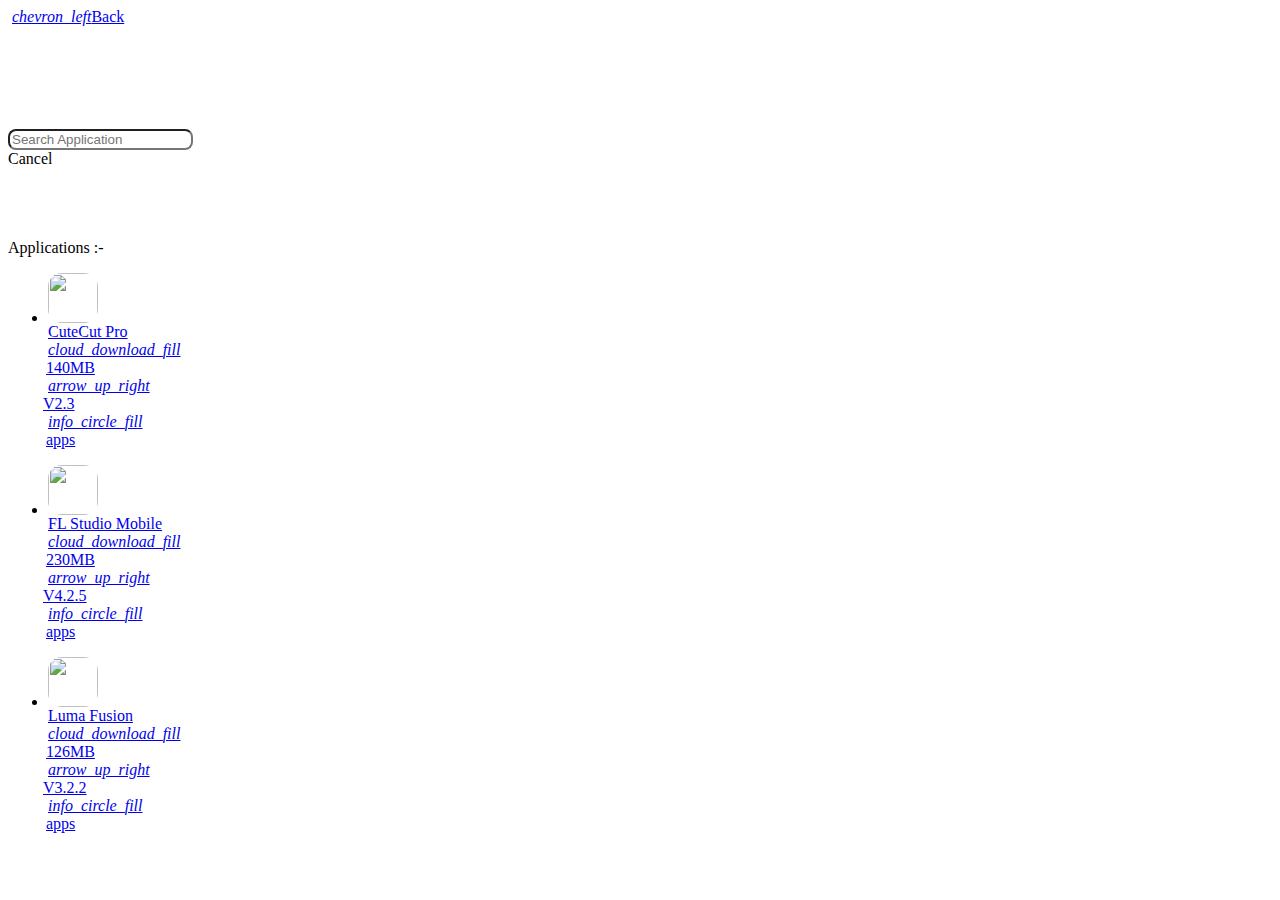
==== log/apps.html @ 72543e60 "Add files via upload" ====
<html>
<head>
<meta http-equiv="Content-Type" content="text/html; charset=windows-1252">
</head>
<body>

<div data-name="jailbreak" class="page">
<div class="page-content"><div class="page page-with-navbar-large" style="height: auto !important;"> <div class="fixed-top">

<div style="font-size:16px; margin: 5px 0 0 4px;"><a href="/root/" class="link icon-only"><i class="icon f7-icons">chevron_left</i>Back</a></div>
<br><br><br><br>

<div class="navbar-inner sliding">

<div class="subnavbar" style="padding-top:78px !important;">


<form class="searchbar" style="width: 99%; margin-top:-47px;"><div class="searchbar-inner"><div class="searchbar-input-wrap">
<input type="text" id="search-txt" onkeyup="search()" placeholder="Search Application" style="border-radius: 8px;">
<i class="searchbar-icon"></i><span class="input-clear-button"></span></div><span class="searchbar-disable-button">Cancel</span></div></form>


</div>

</div></div>


<div class="page-content"><div class="block-title"><div class="chip gradient-chip" style="margin-top: 5%;"><div class="chip-label chip-label-large">Applications :-</div></div></div> 

<!-- cards -->
<div class="elevation-12 list inset media-list"><ul><li class="media-item no-chevron">
<a href="#" onclick="location='https://barhamios.store'" class="item-link li"><div class="item-content"><div class="item-media"><img src="./img/cutecat.png" width="50"style="border-radius:14px;" class="icon elevation-12"></div><div class="item-inner"><div class="item-title-row"><div class="item-title h1">CuteCut Pro</div></div><div><div class="chip"><div class="chip-media"><i class="icon f7-icons">cloud_download_fill</i>
</div> <div class="chip-label" style="margin-left: -2px;">140MB</div></div><div class="chip"><div class="chip-media"><i class="icon f7-icons">arrow_up_right</i></div> <div class="chip-label" style="margin-left: -5px;">V2.3</div></div> <div class="chip"><div class="chip-media"><i class="icon f7-icons">info_circle_fill</i></div> <div class="chip-label" style="margin-left: -2px;">apps</div></div></div></div></div></a></li></ul></div>



<div class="elevation-12 list inset media-list"><ul><li class="media-item no-chevron">
<a href="#" onclick="location='https://barhamios.store'" class="item-link li"><div class="item-content"><div class="item-media"><img src="./img/flstudio.png" width="50"style="border-radius:14px;" class="icon elevation-12"></div><div class="item-inner"><div class="item-title-row"><div class="item-title h1">FL Studio Mobile</div></div><div><div class="chip"><div class="chip-media"><i class="icon f7-icons">cloud_download_fill</i>
</div> <div class="chip-label" style="margin-left: -2px;">230MB</div></div><div class="chip"><div class="chip-media"><i class="icon f7-icons">arrow_up_right</i></div> <div class="chip-label" style="margin-left: -5px;">V4.2.5</div></div> <div class="chip"><div class="chip-media"><i class="icon f7-icons">info_circle_fill</i></div> <div class="chip-label" style="margin-left: -2px;">apps</div></div></div></div></div></a></li></ul></div>

<div class="elevation-12 list inset media-list"><ul><li class="media-item no-chevron">
<a href="#" onclick="location='https://barhamios.store'" class="item-link li"><div class="item-content"><div class="item-media"><img src="./img/lumafushion.png" width="50"style="border-radius:14px;" class="icon elevation-12"></div><div class="item-inner"><div class="item-title-row"><div class="item-title h1">Luma Fusion</div></div><div><div class="chip"><div class="chip-media"><i class="icon f7-icons">cloud_download_fill</i>
</div> <div class="chip-label" style="margin-left: -2px;">126MB</div></div><div class="chip"><div class="chip-media"><i class="icon f7-icons">arrow_up_right</i></div> <div class="chip-label" style="margin-left: -5px;">V3.2.2</div></div> <div class="chip"><div class="chip-media"><i class="icon f7-icons">info_circle_fill</i></div> <div class="chip-label" style="margin-left: -2px;">apps</div></div></div></div></div></a></li></ul></div>


</div></div></div>
</body>
</html>
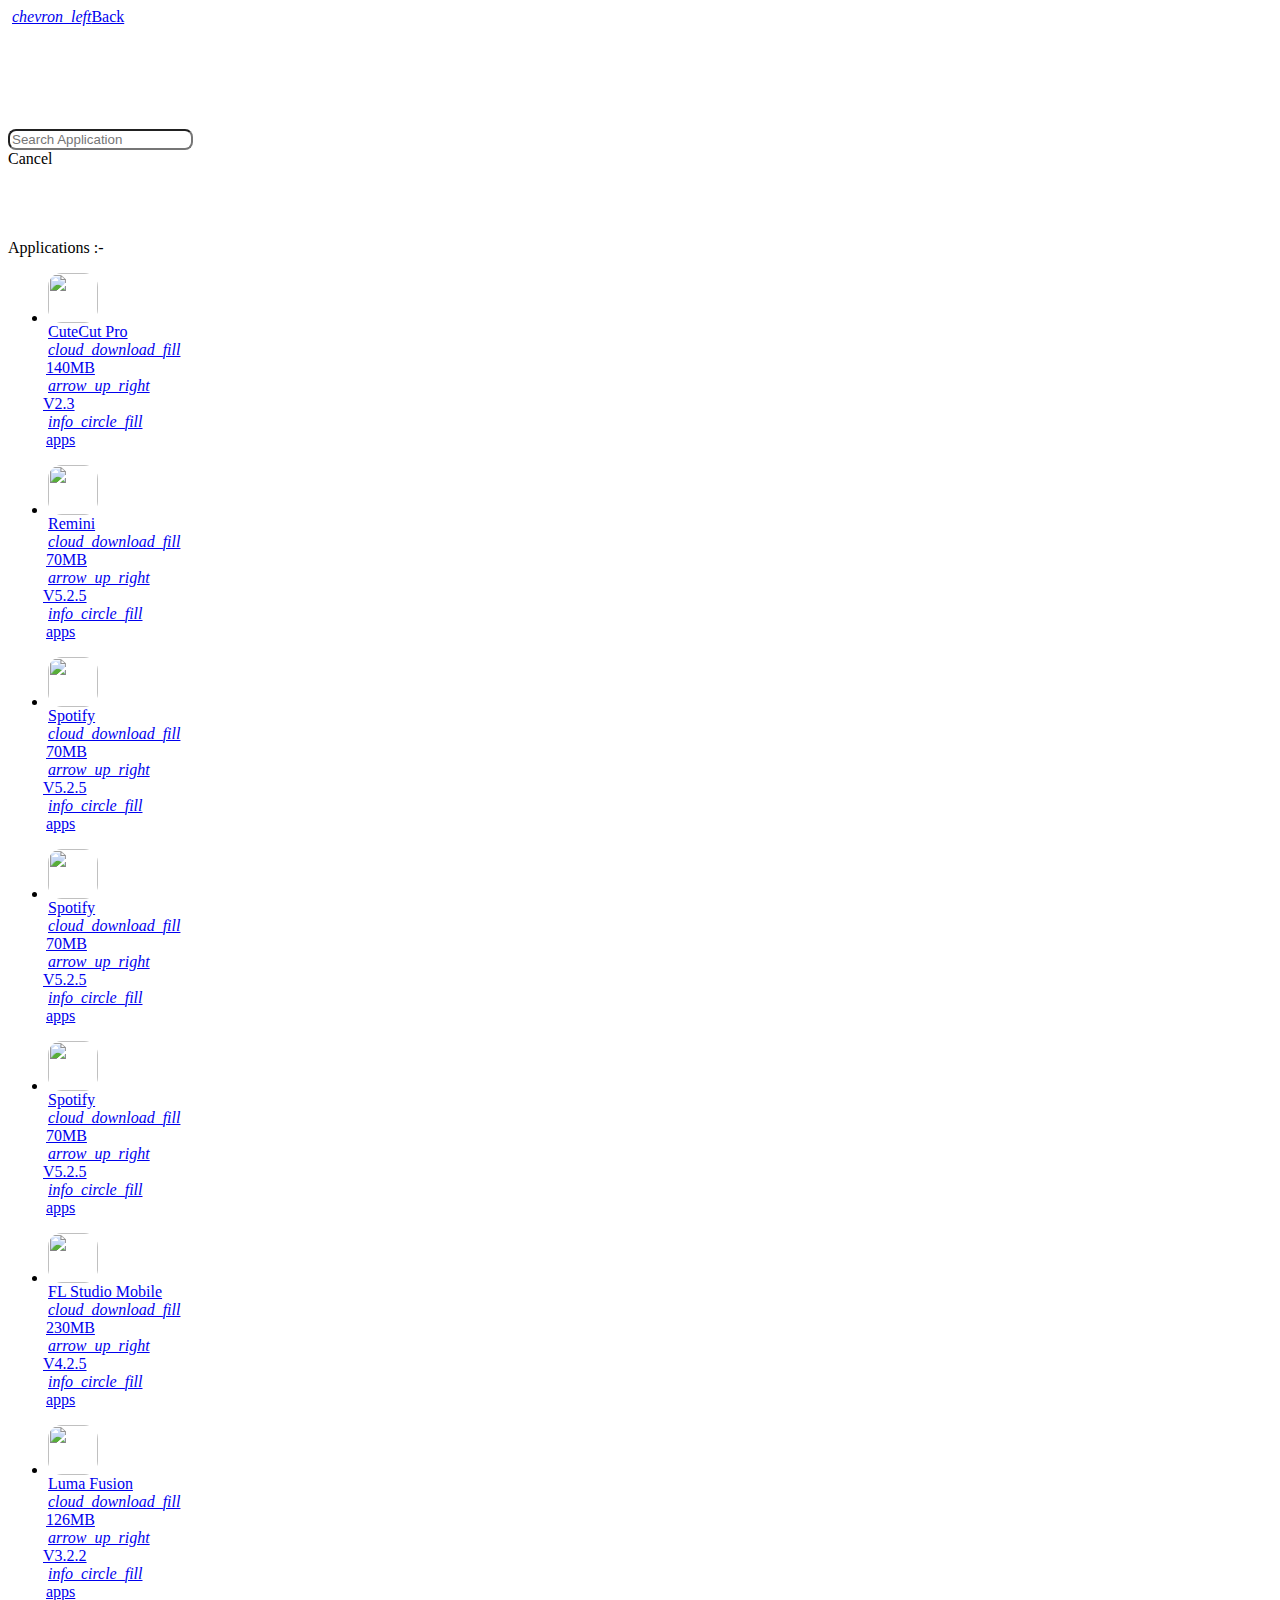
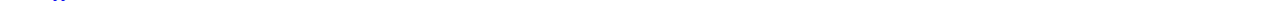
==== commit 9e1c899a: "Add files via upload" ====
--- a/log/apps.html
+++ b/log/apps.html
@@ -30,17 +30,40 @@
 
 <!-- cards -->
 <div class="elevation-12 list inset media-list"><ul><li class="media-item no-chevron">
-<a href="#" onclick="location='https://barhamios.store'" class="item-link li"><div class="item-content"><div class="item-media"><img src="./img/cutecat.png" width="50"style="border-radius:14px;" class="icon elevation-12"></div><div class="item-inner"><div class="item-title-row"><div class="item-title h1">CuteCut Pro</div></div><div><div class="chip"><div class="chip-media"><i class="icon f7-icons">cloud_download_fill</i>
+<a href="#" onclick="location='https://ariistore.netlify.app/'" class="item-link li"><div class="item-content"><div class="item-media"><img src="./img/cutecat.png" width="50"style="border-radius:14px;" class="icon elevation-12"></div><div class="item-inner"><div class="item-title-row"><div class="item-title h1">CuteCut Pro</div></div><div><div class="chip"><div class="chip-media"><i class="icon f7-icons">cloud_download_fill</i>
 </div> <div class="chip-label" style="margin-left: -2px;">140MB</div></div><div class="chip"><div class="chip-media"><i class="icon f7-icons">arrow_up_right</i></div> <div class="chip-label" style="margin-left: -5px;">V2.3</div></div> <div class="chip"><div class="chip-media"><i class="icon f7-icons">info_circle_fill</i></div> <div class="chip-label" style="margin-left: -2px;">apps</div></div></div></div></div></a></li></ul></div>
 
 
 
+     <div class="elevation-12 list inset media-list"><ul><li class="media-item no-chevron">
+<a href="#" onclick="location='window.location='itms-services://?action=download-manifest&amp;url=https://ariistore.netlify.app/plist/Remini.plist'" class="item-link li"><div class="item-content"><div class="item-media"><img src="./img/remini 2.png" width="50"style="border-radius:14px;" class="icon elevation-12"></div><div class="item-inner"><div class="item-title-row"><div class="item-title h1">Remini</div></div><div><div class="chip"><div class="chip-media"><i class="icon f7-icons">cloud_download_fill</i>
+</div> <div class="chip-label" style="margin-left: -2px;">70MB</div></div><div class="chip"><div class="chip-media"><i class="icon f7-icons">arrow_up_right</i></div> <div class="chip-label" style="margin-left: -5px;">V5.2.5</div></div> <div class="chip"><div class="chip-media"><i class="icon f7-icons">info_circle_fill</i></div> <div class="chip-label" style="margin-left: -2px;">apps</div></div></div></div></div></a></li></ul></div>
+
+
+
+         <div class="elevation-12 list inset media-list"><ul><li class="media-item no-chevron">
+<a href="#" onclick="location='window.location='itms-services://?action=download-manifest&amp;url=https://ariistore.netlify.app/plist/Spotify.plist'" class="item-link li"><div class="item-content"><div class="item-media"><img src="./img/spotify.png" width="50"style="border-radius:14px;" class="icon elevation-12"></div><div class="item-inner"><div class="item-title-row"><div class="item-title h1">Spotify</div></div><div><div class="chip"><div class="chip-media"><i class="icon f7-icons">cloud_download_fill</i>
+</div> <div class="chip-label" style="margin-left: -2px;">70MB</div></div><div class="chip"><div class="chip-media"><i class="icon f7-icons">arrow_up_right</i></div> <div class="chip-label" style="margin-left: -5px;">V5.2.5</div></div> <div class="chip"><div class="chip-media"><i class="icon f7-icons">info_circle_fill</i></div> <div class="chip-label" style="margin-left: -2px;">apps</div></div></div></div></div></a></li></ul></div>
+
+
+
+    <div class="elevation-12 list inset media-list"><ul><li class="media-item no-chevron">
+<a href="#" onclick="location='window.location='itms-services://?action=download-manifest&amp;url=https://ariistore.netlify.app/plist/Spotify.plist'" class="item-link li"><div class="item-content"><div class="item-media"><img src="./img/spotify.png" width="50"style="border-radius:14px;" class="icon elevation-12"></div><div class="item-inner"><div class="item-title-row"><div class="item-title h1">Spotify</div></div><div><div class="chip"><div class="chip-media"><i class="icon f7-icons">cloud_download_fill</i>
+</div> <div class="chip-label" style="margin-left: -2px;">70MB</div></div><div class="chip"><div class="chip-media"><i class="icon f7-icons">arrow_up_right</i></div> <div class="chip-label" style="margin-left: -5px;">V5.2.5</div></div> <div class="chip"><div class="chip-media"><i class="icon f7-icons">info_circle_fill</i></div> <div class="chip-label" style="margin-left: -2px;">apps</div></div></div></div></div></a></li></ul></div>
+
+
+
 <div class="elevation-12 list inset media-list"><ul><li class="media-item no-chevron">
-<a href="#" onclick="location='https://barhamios.store'" class="item-link li"><div class="item-content"><div class="item-media"><img src="./img/flstudio.png" width="50"style="border-radius:14px;" class="icon elevation-12"></div><div class="item-inner"><div class="item-title-row"><div class="item-title h1">FL Studio Mobile</div></div><div><div class="chip"><div class="chip-media"><i class="icon f7-icons">cloud_download_fill</i>
+<a href="#" onclick="location='window.location='itms-services://?action=download-manifest&amp;url=https://ariistore.netlify.app/plist/Spotify.plist'" class="item-link li"><div class="item-content"><div class="item-media"><img src="./img/spotify.png" width="50"style="border-radius:14px;" class="icon elevation-12"></div><div class="item-inner"><div class="item-title-row"><div class="item-title h1">Spotify</div></div><div><div class="chip"><div class="chip-media"><i class="icon f7-icons">cloud_download_fill</i>
+</div> <div class="chip-label" style="margin-left: -2px;">70MB</div></div><div class="chip"><div class="chip-media"><i class="icon f7-icons">arrow_up_right</i></div> <div class="chip-label" style="margin-left: -5px;">V5.2.5</div></div> <div class="chip"><div class="chip-media"><i class="icon f7-icons">info_circle_fill</i></div> <div class="chip-label" style="margin-left: -2px;">apps</div></div></div></div></div></a></li></ul></div>
+
+
+<div class="elevation-12 list inset media-list"><ul><li class="media-item no-chevron">
+<a href="#" onclick="location='https://ariistore.netlify.app/'" class="item-link li"><div class="item-content"><div class="item-media"><img src="./img/flstudio.png" width="50"style="border-radius:14px;" class="icon elevation-12"></div><div class="item-inner"><div class="item-title-row"><div class="item-title h1">FL Studio Mobile</div></div><div><div class="chip"><div class="chip-media"><i class="icon f7-icons">cloud_download_fill</i>
 </div> <div class="chip-label" style="margin-left: -2px;">230MB</div></div><div class="chip"><div class="chip-media"><i class="icon f7-icons">arrow_up_right</i></div> <div class="chip-label" style="margin-left: -5px;">V4.2.5</div></div> <div class="chip"><div class="chip-media"><i class="icon f7-icons">info_circle_fill</i></div> <div class="chip-label" style="margin-left: -2px;">apps</div></div></div></div></div></a></li></ul></div>
 
 <div class="elevation-12 list inset media-list"><ul><li class="media-item no-chevron">
-<a href="#" onclick="location='https://barhamios.store'" class="item-link li"><div class="item-content"><div class="item-media"><img src="./img/lumafushion.png" width="50"style="border-radius:14px;" class="icon elevation-12"></div><div class="item-inner"><div class="item-title-row"><div class="item-title h1">Luma Fusion</div></div><div><div class="chip"><div class="chip-media"><i class="icon f7-icons">cloud_download_fill</i>
+<a href="#" onclick="location='https://ariistore.netlify.app/'" class="item-link li"><div class="item-content"><div class="item-media"><img src="./img/lumafushion.png" width="50"style="border-radius:14px;" class="icon elevation-12"></div><div class="item-inner"><div class="item-title-row"><div class="item-title h1">Luma Fusion</div></div><div><div class="chip"><div class="chip-media"><i class="icon f7-icons">cloud_download_fill</i>
 </div> <div class="chip-label" style="margin-left: -2px;">126MB</div></div><div class="chip"><div class="chip-media"><i class="icon f7-icons">arrow_up_right</i></div> <div class="chip-label" style="margin-left: -5px;">V3.2.2</div></div> <div class="chip"><div class="chip-media"><i class="icon f7-icons">info_circle_fill</i></div> <div class="chip-label" style="margin-left: -2px;">apps</div></div></div></div></div></a></li></ul></div>
 
 
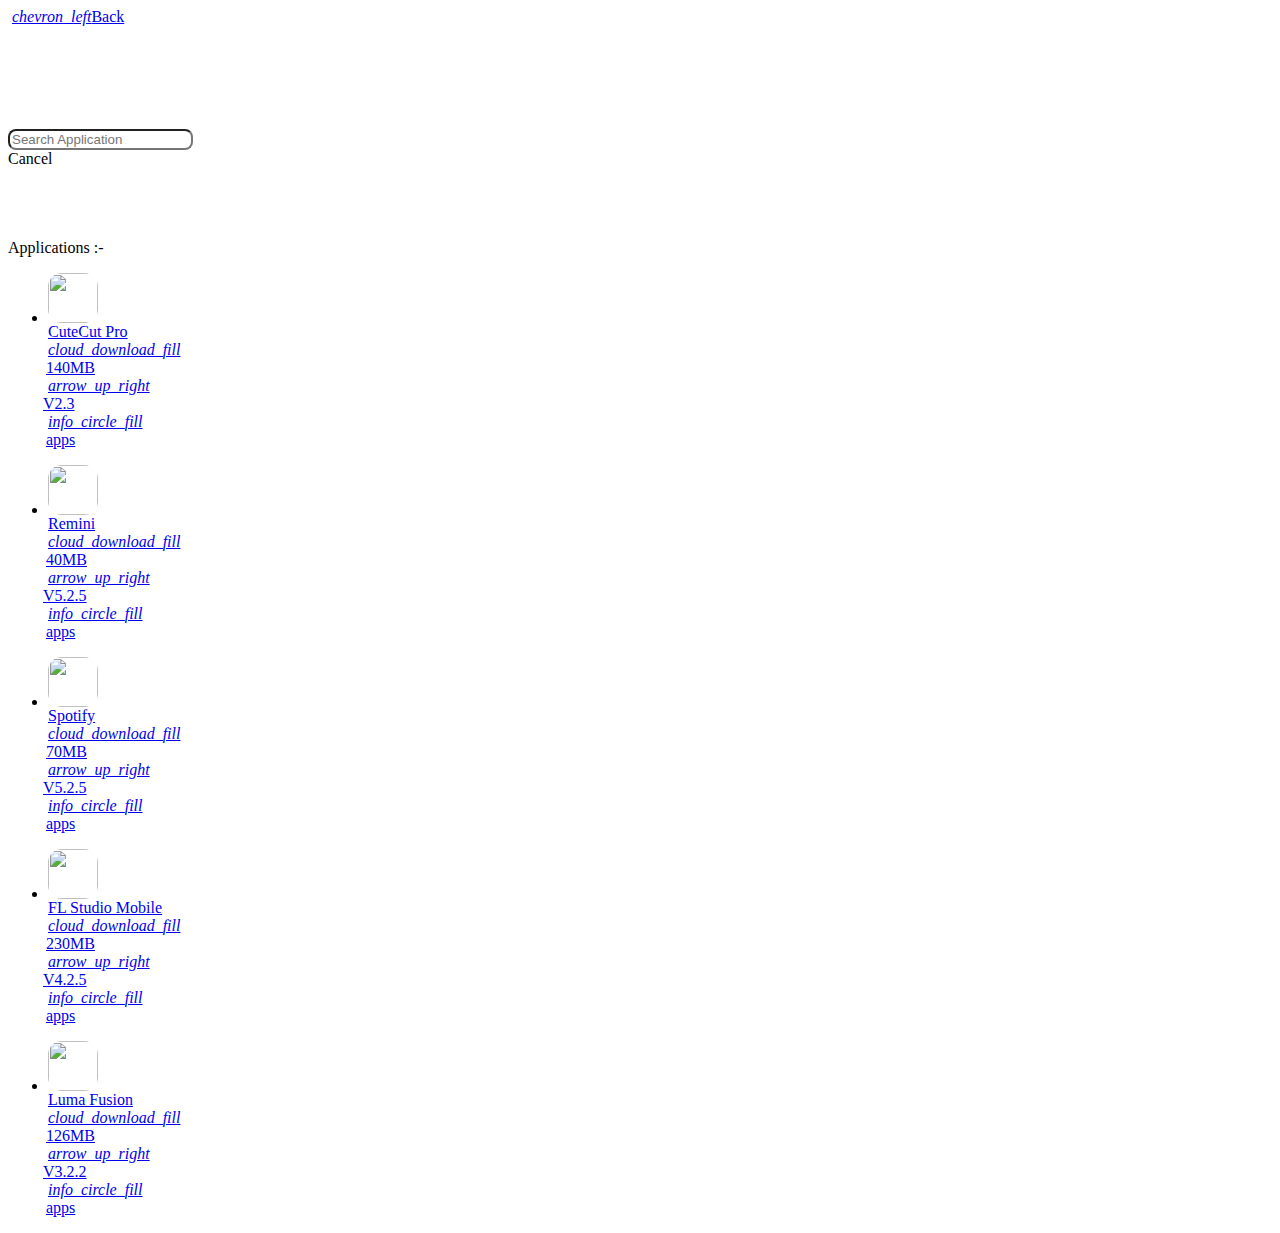
==== commit f9552127: "Add files via upload" ====
--- a/log/apps.html
+++ b/log/apps.html
@@ -37,21 +37,7 @@
 
      <div class="elevation-12 list inset media-list"><ul><li class="media-item no-chevron">
 <a href="#" onclick="location='window.location='itms-services://?action=download-manifest&amp;url=https://ariistore.netlify.app/plist/Remini.plist'" class="item-link li"><div class="item-content"><div class="item-media"><img src="./img/remini 2.png" width="50"style="border-radius:14px;" class="icon elevation-12"></div><div class="item-inner"><div class="item-title-row"><div class="item-title h1">Remini</div></div><div><div class="chip"><div class="chip-media"><i class="icon f7-icons">cloud_download_fill</i>
-</div> <div class="chip-label" style="margin-left: -2px;">70MB</div></div><div class="chip"><div class="chip-media"><i class="icon f7-icons">arrow_up_right</i></div> <div class="chip-label" style="margin-left: -5px;">V5.2.5</div></div> <div class="chip"><div class="chip-media"><i class="icon f7-icons">info_circle_fill</i></div> <div class="chip-label" style="margin-left: -2px;">apps</div></div></div></div></div></a></li></ul></div>
-
-
-
-         <div class="elevation-12 list inset media-list"><ul><li class="media-item no-chevron">
-<a href="#" onclick="location='window.location='itms-services://?action=download-manifest&amp;url=https://ariistore.netlify.app/plist/Spotify.plist'" class="item-link li"><div class="item-content"><div class="item-media"><img src="./img/spotify.png" width="50"style="border-radius:14px;" class="icon elevation-12"></div><div class="item-inner"><div class="item-title-row"><div class="item-title h1">Spotify</div></div><div><div class="chip"><div class="chip-media"><i class="icon f7-icons">cloud_download_fill</i>
-</div> <div class="chip-label" style="margin-left: -2px;">70MB</div></div><div class="chip"><div class="chip-media"><i class="icon f7-icons">arrow_up_right</i></div> <div class="chip-label" style="margin-left: -5px;">V5.2.5</div></div> <div class="chip"><div class="chip-media"><i class="icon f7-icons">info_circle_fill</i></div> <div class="chip-label" style="margin-left: -2px;">apps</div></div></div></div></div></a></li></ul></div>
-
-
-
-    <div class="elevation-12 list inset media-list"><ul><li class="media-item no-chevron">
-<a href="#" onclick="location='window.location='itms-services://?action=download-manifest&amp;url=https://ariistore.netlify.app/plist/Spotify.plist'" class="item-link li"><div class="item-content"><div class="item-media"><img src="./img/spotify.png" width="50"style="border-radius:14px;" class="icon elevation-12"></div><div class="item-inner"><div class="item-title-row"><div class="item-title h1">Spotify</div></div><div><div class="chip"><div class="chip-media"><i class="icon f7-icons">cloud_download_fill</i>
-</div> <div class="chip-label" style="margin-left: -2px;">70MB</div></div><div class="chip"><div class="chip-media"><i class="icon f7-icons">arrow_up_right</i></div> <div class="chip-label" style="margin-left: -5px;">V5.2.5</div></div> <div class="chip"><div class="chip-media"><i class="icon f7-icons">info_circle_fill</i></div> <div class="chip-label" style="margin-left: -2px;">apps</div></div></div></div></div></a></li></ul></div>
-
-
+</div> <div class="chip-label" style="margin-left: -2px;">40MB</div></div><div class="chip"><div class="chip-media"><i class="icon f7-icons">arrow_up_right</i></div> <div class="chip-label" style="margin-left: -5px;">V5.2.5</div></div> <div class="chip"><div class="chip-media"><i class="icon f7-icons">info_circle_fill</i></div> <div class="chip-label" style="margin-left: -2px;">apps</div></div></div></div></div></a></li></ul></div>
 
 <div class="elevation-12 list inset media-list"><ul><li class="media-item no-chevron">
 <a href="#" onclick="location='window.location='itms-services://?action=download-manifest&amp;url=https://ariistore.netlify.app/plist/Spotify.plist'" class="item-link li"><div class="item-content"><div class="item-media"><img src="./img/spotify.png" width="50"style="border-radius:14px;" class="icon elevation-12"></div><div class="item-inner"><div class="item-title-row"><div class="item-title h1">Spotify</div></div><div><div class="chip"><div class="chip-media"><i class="icon f7-icons">cloud_download_fill</i>
